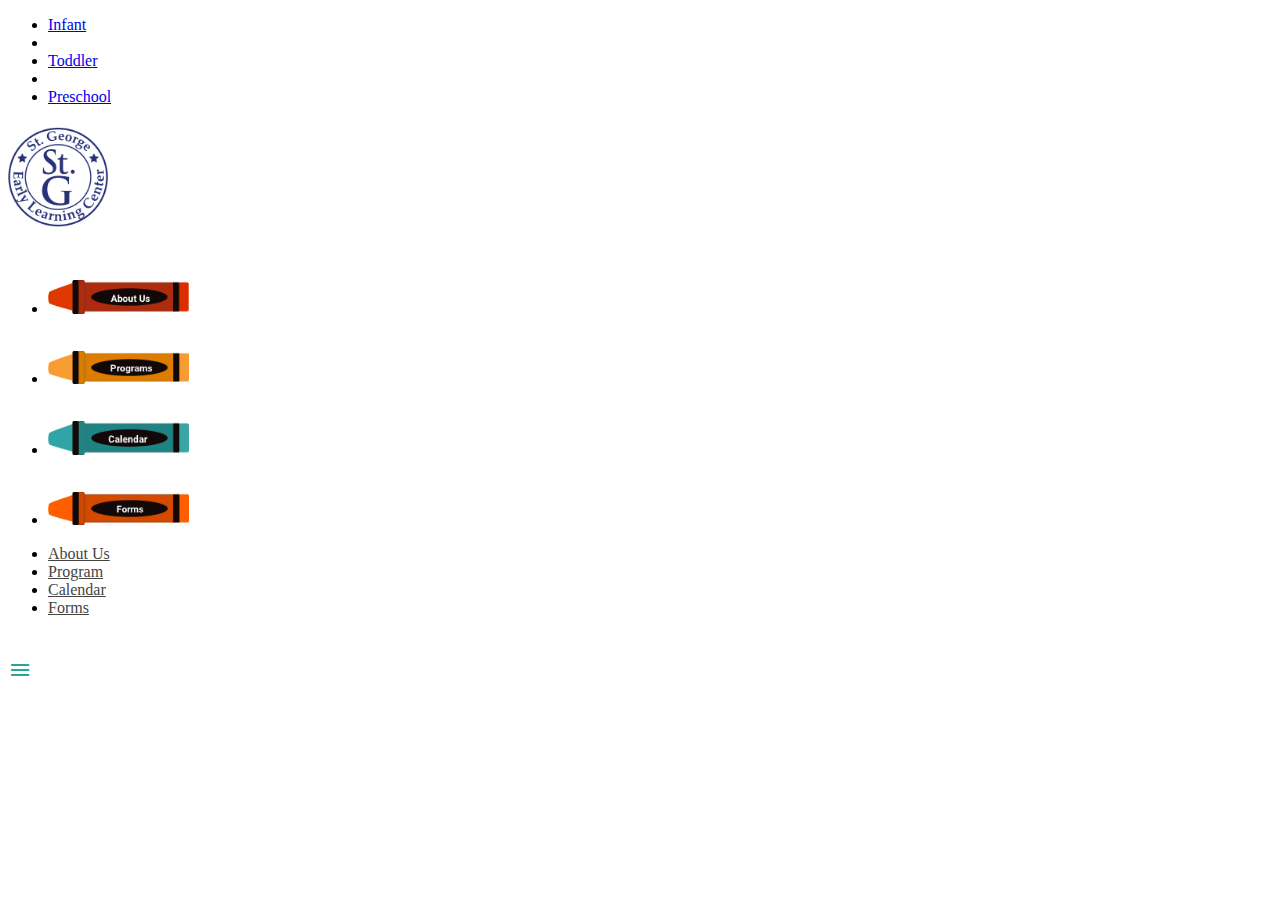
==== views/calendar.html @ 6a86ddea "updated dropdown to calendar" ====
<!DOCTYPE html>
<html lang="en">
<head>
  <meta http-equiv="Content-Type" content="text/html; charset=UTF-8"/>
  <meta name="viewport" content="width=device-width, initial-scale=1, maximum-scale=1.0, user-scalable=no"/>
  <title>St. George Learning Center</title>

  <!-- CSS  -->
  <link href="https://fonts.googleapis.com/icon?family=Material+Icons" rel="stylesheet">
  <link href="../css/materialize.css" type="text/css" rel="stylesheet" media="screen,projection"/>
  <link href="../css/style.css" type="text/css" rel="stylesheet" media="screen,projection"/>
</head>
<body>

  <!-- Dropdown Structure -->
  <ul id="programs-dropdown" class="dropdown-content">
    <li><a href="./views/infant.html">Infant</a></li>
    <li class="divider"></li>
    <li><a href="./views/toddler.html">Toddler</a></li>
    <li class="divider"></li>
    <li><a href="./views/preschool.html">Preschool</a></li>
  </ul>

  <!-- NavBar -->
  <nav id="nav" class="white" role="navigation">
    <div class="nav-wrapper container">
      <a href="../index.html" class="brand-logo">
        <img class="logo-img" src="../img/stgel_logo@2x.png" alt="red" height="100" width="100">
      </a>
      <ul class="hide-on-med-and-down right">
        <li class="menu-item">
            <a class="menu-a frame" href="about.html">
              <img class="nav-img" src="../img/red_Crayon.png" alt="red" height="33.6" width="140.8"></a>
        </li>
        <li class="menu-item">
            <a class="menu-a frame" href="#!" data-activates="programs-dropdown">
              <img class="nav-img" src="../img/yellow_Crayon.png" alt="red" height="33.6" width="140.8"></a>
        </li>
        <li class="menu-item" class="menu-item">
          <a class="menu-a frame" href="calendar.html">
            <img class="nav-img" src="../img/Aqua_Crayon.png" alt="red" height="33.6" width="140.8"></a>
        </li>
        <li class="menu-item">
          <a class="menu-a frame" href="forms.html">
            <img class="nav-img" src="../img/orange_Crayon.png" alt="red" height="33.6" width="140.8"></a>
        </li>
      </ul>
      <ul id="nav-mobile" class="side-nav">
        <li><a href="about.html">About Us</a></li>
        <li><a href="programs.html">Program</a></li>
        <li><a href="calendar.html">Calendar</a></li>
        <li><a href="forms.html">Forms</a></li>
      </ul>
      <a href="#" data-activates="nav-mobile" class="button-collapse "><i class="material-icons nav-hamburger">menu</i></a>
    </div>
  </nav>
  <!-- /NavBar -->

<div class="calendar">
  <iframe src="https://calendar.google.com/calendar/embed?height=600&amp;wkst=1&amp;bgcolor=%23FFFFFF&amp;src=stgel123%40gmail.com&amp;color=%230D7813&amp;src=en.usa%23holiday%40group.v.calendar.google.com&amp;color=%23A32929&amp;ctz=America%2FNew_York" style="border-width:0; width:100%; height:600px;" frameborder="0" scrolling="no"></iframe>
</div>

<!--  Scripts-->
<script src="https://code.jquery.com/jquery-2.1.1.min.js"></script>
<script src="../js/materialize.js"></script>
<script src="../js/init.js"></script>

</body>
</html>
---- css/style.css ----
/* Custom Stylesheet */
/**
 * Use this file to override Materialize files so you can update
 * the core Materialize files in the future
 *
 * Made By MaterializeCSS.com
 */

nav ul a,
nav .brand-logo {
  color: #444;
}

p {
  line-height: 2rem;
}

.button-collapse {
  color: #26a69a;
}

.parallax-container {
  min-height: 380px;
  line-height: 0;
  height: auto;
  color: rgba(255,255,255,.9);
}
  .parallax-container .section {
    width: 100%;
  }

@media only screen and (max-width : 992px) {
  .parallax-container .section {
    position: absolute;
    top: 40%;
  }
  #index-banner .section {
    top: 10%;
  }
}

@media only screen and (max-width : 600px) {
  #index-banner .section {
    top: 0;
  }
}

.icon-block {
  padding: 0 15px;
}
.icon-block .material-icons {
  font-size: inherit;
}

footer.page-footer {
  margin: 0;
}

.p-top10{
  padding-top: 10px;
}

.p-bottom10{
  padding-bottom: 10px;
}

.p-right10{
  padding-right: 10px;
}

.p-left10{
  padding-left: 10px;
}

.p-top5{
  padding-top: 5px;
}

.p-bottom5{
  padding-bottom: 5px;
}

.p-right5{
  padding-right: 5px;
}

.p-left5{
  padding-left: 5px;
}

/* navBar */
.logo{
  padding-top: 3px;
  width: 10%
}

.h-logo{
  padding-top: 3px !important;
}

.menu-item{

}

.menu-a {
  height: 110px;
}

.menu-item-r{
  padding-right: 10px;
}
.menu-item-l{}

#nav{
  height: 110px;
}

.nav-img{
  margin-top: 33px;
  height: 35.7 !important;
  width: 149.6 !important;
}

.logo-img{
  margin-top: 5px;
}

.nav-hamburger{
  margin-top: 25px;
}

.parallax-container {
      height: 675px;
}

/*colors*/
.st-blue{
  background-color: #283278 !important;
}

.st-footer{
  padding: 10px
}

.st-blue-font{
  color: #283278;
}

.addr{
  margin-top: 4px;
  margin-bottom: 0px;
}

.btn-dir{
  font-size: 12px;
  padding-left: 10px;
  padding-right: 10px;

}

.icon-blk-st{
  padding: 0px !important;

}

/*maps*/
#map {
  width: 100%;
  height: 400px;
}
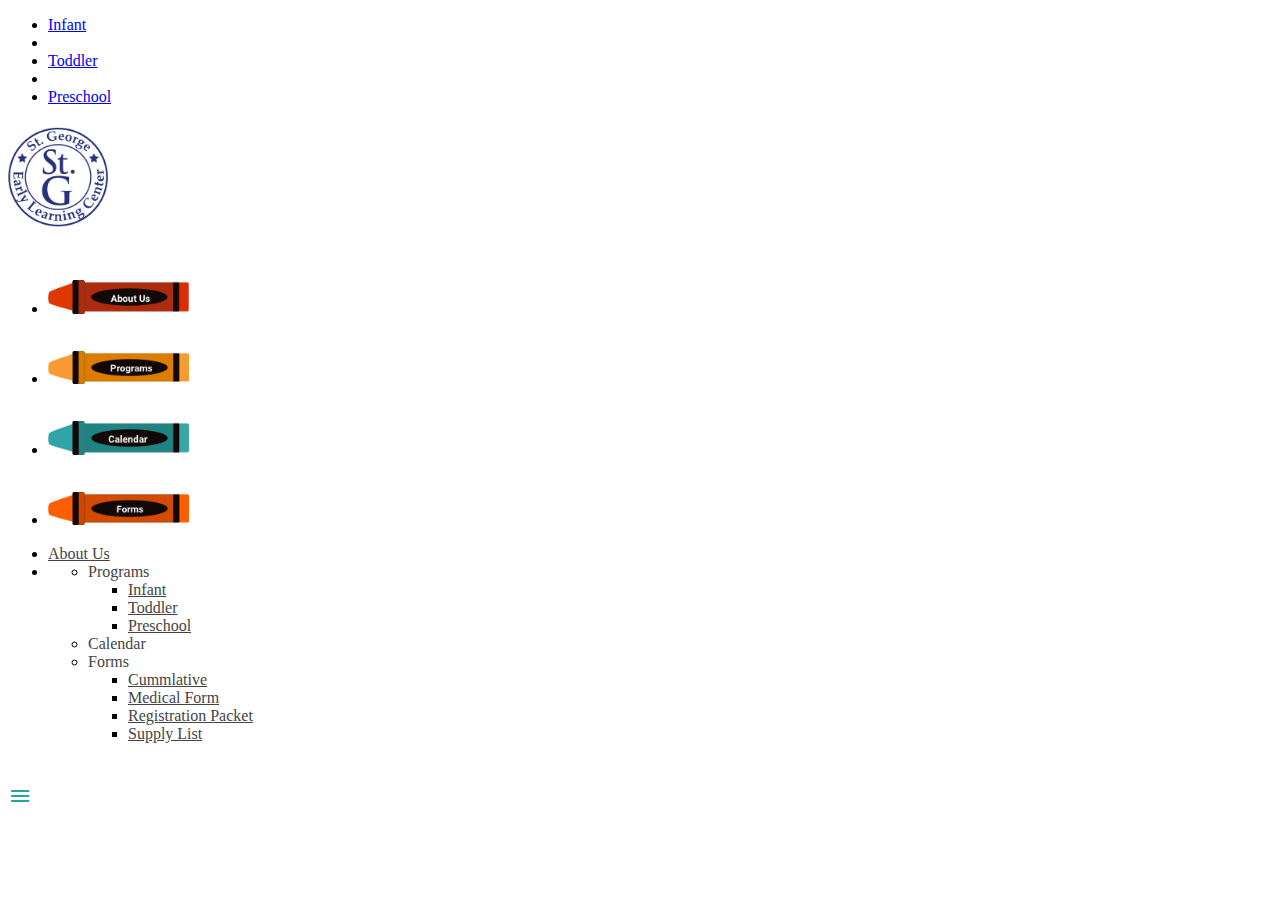
==== commit 0a7625d4: "i think a fully working nav for mobile" ====
--- a/views/calendar.html
+++ b/views/calendar.html
@@ -12,14 +12,15 @@
 </head>
 <body>
 
-  <!-- Dropdown Structure -->
-  <ul id="programs-dropdown" class="dropdown-content">
-    <li><a href="./views/infant.html">Infant</a></li>
-    <li class="divider"></li>
-    <li><a href="./views/toddler.html">Toddler</a></li>
-    <li class="divider"></li>
-    <li><a href="./views/preschool.html">Preschool</a></li>
-  </ul>
+    <!-- Dropdown Structure -->
+    <ul id="programs-dropdown" class="dropdown-content">
+      <li><a href="infant.html">Infant</a></li>
+      <li class="divider"></li>
+      <li><a href="toddler.html">Toddler</a></li>
+      <li class="divider"></li>
+      <li><a href="preschool.html">Preschool</a></li>
+    </ul>
+
 
   <!-- NavBar -->
   <nav id="nav" class="white" role="navigation">
@@ -29,11 +30,11 @@
       </a>
       <ul class="hide-on-med-and-down right">
         <li class="menu-item">
-            <a class="menu-a frame" href="about.html">
+            <a class="menu-a frame" href="../index.html">
               <img class="nav-img" src="../img/red_Crayon.png" alt="red" height="33.6" width="140.8"></a>
         </li>
         <li class="menu-item">
-            <a class="menu-a frame" href="#!" data-activates="programs-dropdown">
+            <a class="dropdown-button menu-a" href="#!" data-activates="programs-dropdown">
               <img class="nav-img" src="../img/yellow_Crayon.png" alt="red" height="33.6" width="140.8"></a>
         </li>
         <li class="menu-item" class="menu-item">
@@ -46,11 +47,50 @@
         </li>
       </ul>
       <ul id="nav-mobile" class="side-nav">
-        <li><a href="about.html">About Us</a></li>
-        <li><a href="programs.html">Program</a></li>
-        <li><a href="calendar.html">Calendar</a></li>
-        <li><a href="forms.html">Forms</a></li>
-      </ul>
+          <!--About Us-->
+          <li class="bold"><a href="index.html" class="waves-effect waves-teal active">About Us</a></li>
+          <li class="no-padding">
+            <ul class="collapsible collapsible-accordion">
+              <!--Programs-->
+              <li class="bold"><a class="collapsible-header waves-effect waves-teal">Programs</a>
+                <div class="collapsible-body" style="">
+                  <ul>
+                    <li><a href="views/infant.html">Infant</a></li>
+                    <li><a href="views/toddler.html">Toddler</a></li>
+                    <li><a href="views/preschool.html">Preschool</a></li>
+                  </ul>
+                </div>
+              </li>
+              <!-- Calendar -->
+              <li class="bold"><a class="collapsible-header waves-effect waves-teal">Calendar</a>
+                <!-- <div class="collapsible-body" style="">
+                  <ul>
+                    <li><a href="badges.html">Badges</a></li>
+                  </ul>
+                </div> -->
+              </li>
+              <!-- Forms -->
+              <li class="bold"><a class="collapsible-header waves-effect waves-teal">Forms</a>
+                <div class="collapsible-body" style="">
+                  <ul>
+                    <li>
+                      <a href="../forms/Cummulative.pdf">Cummlative</a>
+                    </li>
+                    <li>
+                      <a href="../forms/Medical_Form.pdf">Medical Form</a>
+                    </li>
+                    <li>
+                      <a href="../forms/Registration_packet.doc">Registration Packet</a>
+                    </li>
+                    <li>
+                      <a href="../forms/Supply_List.doc">Supply List</a>
+                    </li>
+                  </ul>
+                </div>
+              </li>
+            </ul>
+          </li>
+        </ul>
       <a href="#" data-activates="nav-mobile" class="button-collapse "><i class="material-icons nav-hamburger">menu</i></a>
     </div>
   </nav>
